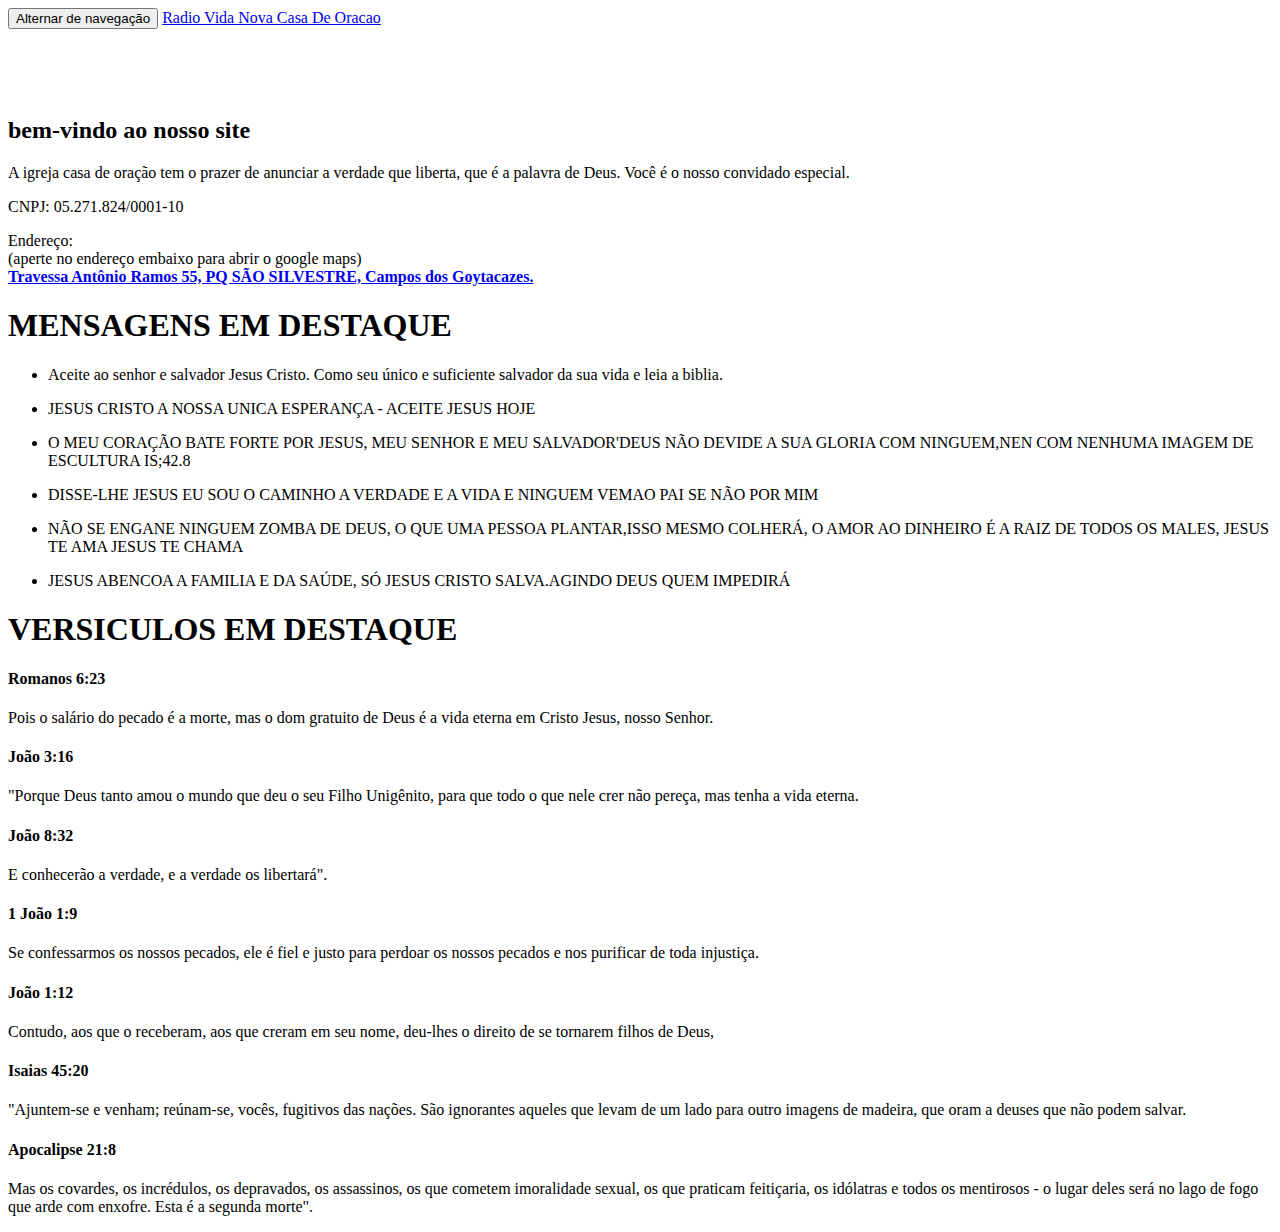
==== index.html @ c38bebd7 "update" ====
<!--<!DOCTYPE html>-->
<html lang="en">

<head>

    <meta charset="utf-8">
    <meta http-equiv="X-UA-Compatible" content="IE=edge">
    <meta name="viewport" content="width=device-width, initial-scale=1">
    <meta name="description" content="">
    <meta name="author" content="www.iurimatos.com.br">
    <!--<link rel="shortcut icon" href="img/favicon.ico" type="image/x-icon">-->
    <title>Radio Vida Nova Casa De Oracao</title>
    <link href="css/bootstrap.min.css" rel="stylesheet">
    <link href="css/modern-business.css" rel="stylesheet">
    <link href="css/main.css" rel="stylesheet">
    <link href="font-awesome/css/font-awesome.min.css" rel="stylesheet" type="text/css">
    <!-- HTML5 Shim and Respond.js IE8 support of HTML5 elements and media queries -->
    <!-- WARNING: Respond.js doesn't work if you view the page via file:// -->
    <!--[if lt IE 9]>
    <script src="https://oss.maxcdn.com/libs/html5shiv/3.7.0/html5shiv.js"></script>
    <script src="https://oss.maxcdn.com/libs/respond.js/1.4.2/respond.min.js"></script>
    <![endif]-->
    <!--radio-->
    <script type="text/javascript" src="js/playback.js" ></script>
</head>

<body>

<nav class="navbar navbar-inverse navbar-fixed-top" role="navigation">
    <div class="container">
        <div class="navbar-header">
            <button type="button" class="navbar-toggle" data-toggle="collapse" data-target="#bs-example-navbar-collapse-1">
                <span class="sr-only">Alternar de navegação</span>
                <span class="icon-bar"></span>
                <span class="icon-bar"></span>
                <span class="icon-bar"></span>
            </button>
            <a class="navbar-brand" href="index.html">Radio Vida Nova Casa De Oracao</a>
        </div>
    </div>
</nav>
<div class="container">
    <div class="row">
        <div class="col-md-6 col-sm-12">
            <img class="img-responsive" src="img/igreja-nas-ruas.png" alt="">
        </div>
        <div class="col-md-6" col-sm-12>
            <h2 class="text-uppercase">bem-vindo ao nosso site</h2>
            <p>A igreja casa de oração tem o prazer de anunciar a verdade que liberta, que é a palavra de Deus. Você é o nosso convidado especial.</p>
            <p>CNPJ: 05.271.824/0001-10</p>
            <p>Endereço:
                <br>
                (aperte no endereço embaixo para abrir o google maps)
                <br>
                <strong>
                    <a href="https://www.google.com.br/maps/place/Tv.+Ant%C3%B4nio+Ramos,+55+-+Parque+Sao+Silvestre,+Campos+dos+Goitacazes+-+RJ,+28090-515/@-21.7133166,-41.2997536,17z/data=!3m1!4b1!4m5!3m4!1s0xbdd54b2d104d4f:0x246d613965921bc2!8m2!3d-21.7133166!4d-41.2975649">
                        Travessa Antônio Ramos 55, PQ SÃO SILVESTRE, Campos dos Goytacazes.
                    </a>
                </strong>
            </p>
        </div>
    </div>


    <div class="row">
        <div class="col-lg-12">
            <h1 class="page-header">
                MENSAGENS EM DESTAQUE
            </h1>
            <ul class="list-group">
                <li class="list-group-item"><p class="text-uppercase text-left">Aceite ao senhor e salvador Jesus Cristo. Como seu único e suficiente salvador da sua vida e leia a biblia.</p></li>
                <li class="list-group-item"><p class="text-uppercase text-left">JESUS CRISTO A NOSSA UNICA ESPERANÇA - ACEITE JESUS HOJE</p></li>
                <li class="list-group-item"><p class="text-uppercase text-left">O MEU CORAÇÃO BATE FORTE POR JESUS, MEU SENHOR E MEU SALVADOR'DEUS NÃO DEVIDE A SUA GLORIA COM NINGUEM,NEN COM NENHUMA IMAGEM DE ESCULTURA IS;42.8</p></li>
                <li class="list-group-item"><p class="text-uppercase text-left">DISSE-LHE JESUS EU SOU O CAMINHO A VERDADE E A VIDA E NINGUEM VEMAO PAI SE NÃO POR MIM</p></li>
                <li class="list-group-item"><p class="text-uppercase text-left">NÃO SE ENGANE NINGUEM ZOMBA DE DEUS, O QUE UMA PESSOA PLANTAR,ISSO MESMO COLHERÁ, O AMOR AO DINHEIRO É A RAIZ DE TODOS OS MALES, JESUS TE AMA JESUS TE CHAMA</p></li>
                <li class="list-group-item"><p class="text-uppercase text-left">JESUS ABENCOA A FAMILIA E DA SAÚDE, SÓ JESUS CRISTO SALVA.AGINDO DEUS QUEM IMPEDIRÁ</p></li>
            </ul>
        </div>
    </div>

    <div class="col-lg-12">
        <!-- Marketing Icons Section -->
        <div class="row">
            <div class="col-lg-12">
                <h1 class="page-header">
                    VERSICULOS EM DESTAQUE
                </h1>
            </div>
            <div class="col-md-12">
                <div class="panel panel-default">
                    <div class="panel-heading">
                        <h4> Romanos 6:23</h4>
                    </div>
                    <div class="panel-body">
                        <p>
                            Pois o salário do pecado é a morte, mas o dom gratuito de Deus é a vida eterna em Cristo Jesus, nosso Senhor.
                        </p>
                    </div>
                </div>
            </div>
            <div class="col-md-12">
                <div class="panel panel-default">
                    <div class="panel-heading">
                        <h4> João 3:16</h4>
                    </div>
                    <div class="panel-body">
                        <p>
                            "Porque Deus tanto amou o mundo que deu o seu Filho Unigênito, para que todo o que nele crer não pereça, mas tenha a vida eterna.
                        </p>
                    </div>
                </div>
            </div>
            <div class="col-md-12">
                <div class="panel panel-default">
                    <div class="panel-heading">
                        <h4> João 8:32</h4>
                    </div>
                    <div class="panel-body">
                        <p>
                            E conhecerão a verdade, e a verdade os libertará".
                        </p>
                    </div>
                </div>
            </div>
            <div class="col-md-12">
                <div class="panel panel-default">
                    <div class="panel-heading">
                        <h4> 1 João 1:9</h4>
                    </div>
                    <div class="panel-body">
                        <p>
                            Se confessarmos os nossos pecados, ele é fiel e justo para perdoar os nossos pecados e nos purificar de toda injustiça.
                        </p>
                    </div>
                </div>
            </div>
            <div class="col-md-12">
                <div class="panel panel-default">
                    <div class="panel-heading">
                        <h4> João 1:12</h4>
                    </div>
                    <div class="panel-body">
                        <p>
                            Contudo, aos que o receberam, aos que creram em seu nome, deu-lhes o direito de se tornarem filhos de Deus,
                        </p>
                    </div>
                </div>
            </div>
            <div class="col-md-12">
                <div class="panel panel-default">
                    <div class="panel-heading">
                        <h4> Isaias 45:20</h4>
                    </div>
                    <div class="panel-body">
                        <p>
                            "Ajuntem-se e venham; reúnam-se, vocês, fugitivos das nações. São ignorantes aqueles que levam de um lado para outro imagens de madeira, que oram a deuses que não podem salvar.
                        </p>
                    </div>
                </div>
            </div>
            <div class="col-md-12">
                <div class="panel panel-default">
                    <div class="panel-heading">
                        <h4> Apocalipse 21:8</h4>
                    </div>
                    <div class="panel-body">
                        <p>
                            Mas os covardes, os incrédulos, os depravados, os assassinos, os que cometem imoralidade sexual, os que praticam feitiçaria, os idólatras e todos os mentirosos - o lugar deles será no lago de fogo que arde com enxofre. Esta é a segunda morte".
                        </p>
                    </div>
                </div>
            </div>
        </div>
    </div>
    <script src="js/jquery.js"></script>
    <script src="js/bootstrap.min.js"></script>
</body>
</html>
---- css/main.css ----
@media (min-width:320px)  {
    .img-responsive {
        margin-top: 68px;
    }
}
@media (min-width:1281px) {
    .img-responsive {
        margin-top: 25px;
    }
}
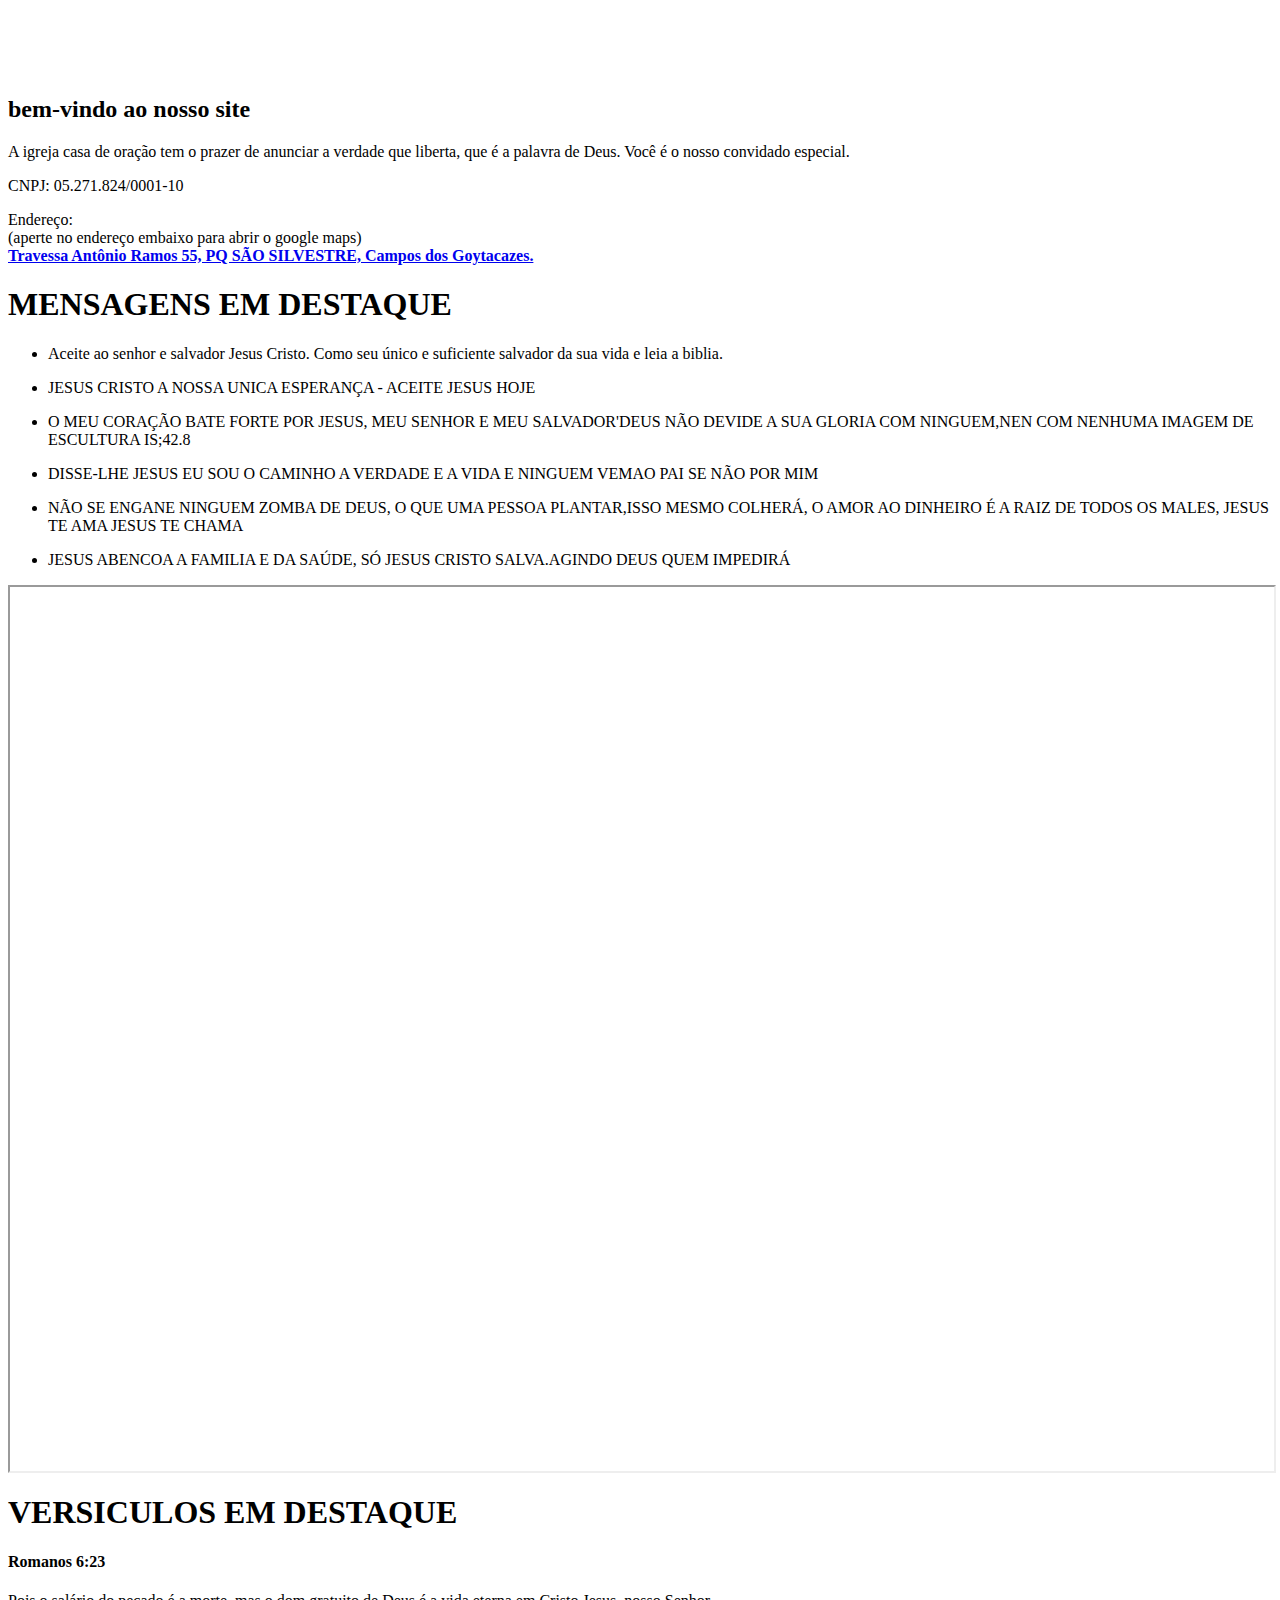
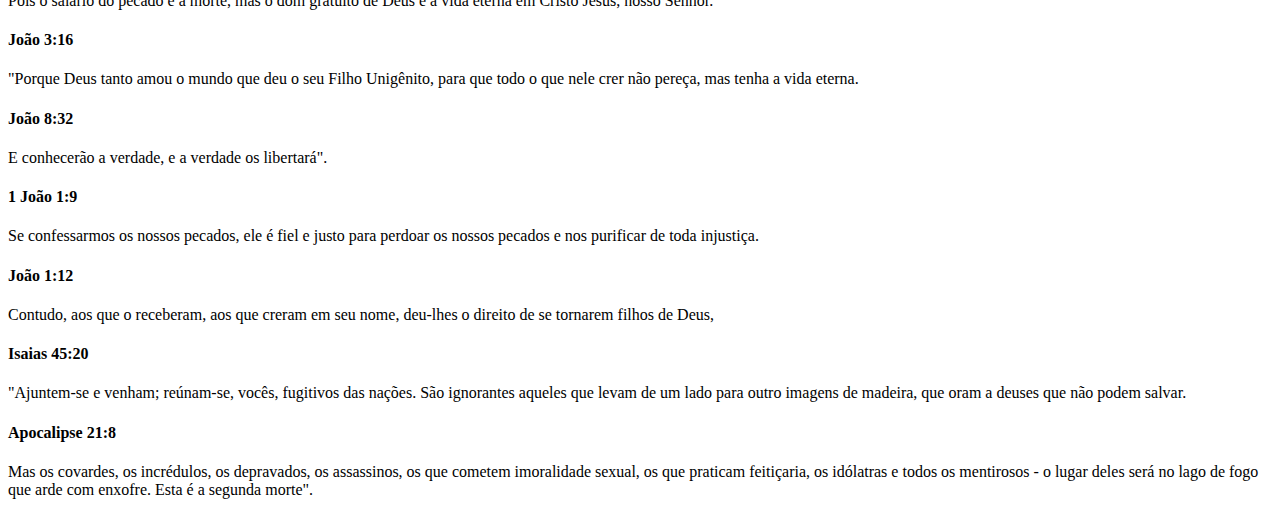
==== commit 41877657: "update" ====
--- a/index.html
+++ b/index.html
@@ -26,25 +26,12 @@
 
 <body>
 
-<nav class="navbar navbar-inverse navbar-fixed-top" role="navigation">
-    <div class="container">
-        <div class="navbar-header">
-            <button type="button" class="navbar-toggle" data-toggle="collapse" data-target="#bs-example-navbar-collapse-1">
-                <span class="sr-only">Alternar de navegação</span>
-                <span class="icon-bar"></span>
-                <span class="icon-bar"></span>
-                <span class="icon-bar"></span>
-            </button>
-            <a class="navbar-brand" href="index.html">Radio Vida Nova Casa De Oracao</a>
-        </div>
-    </div>
-</nav>
 <div class="container">
     <div class="row">
         <div class="col-md-6 col-sm-12">
             <img class="img-responsive" src="img/igreja-nas-ruas.png" alt="">
         </div>
-        <div class="col-md-6" col-sm-12>
+        <div class="col-md-6 col-sm-12">
             <h2 class="text-uppercase">bem-vindo ao nosso site</h2>
             <p>A igreja casa de oração tem o prazer de anunciar a verdade que liberta, que é a palavra de Deus. Você é o nosso convidado especial.</p>
             <p>CNPJ: 05.271.824/0001-10</p>
@@ -60,8 +47,6 @@
             </p>
         </div>
     </div>
-
-
     <div class="row">
         <div class="col-lg-12">
             <h1 class="page-header">
@@ -77,10 +62,14 @@
             </ul>
         </div>
     </div>
-
     <div class="col-lg-12">
         <!-- Marketing Icons Section -->
         <div class="row">
+            <div class="col-lg-12">
+                <iframe style="width: 100%; height: 100%" src="https://www.bibliaonline.com.br/">
+                <p>Seu nevagador não suporta a bíblia online.</p>
+            </iframe>
+            </div>
             <div class="col-lg-12">
                 <h1 class="page-header">
                     VERSICULOS EM DESTAQUE
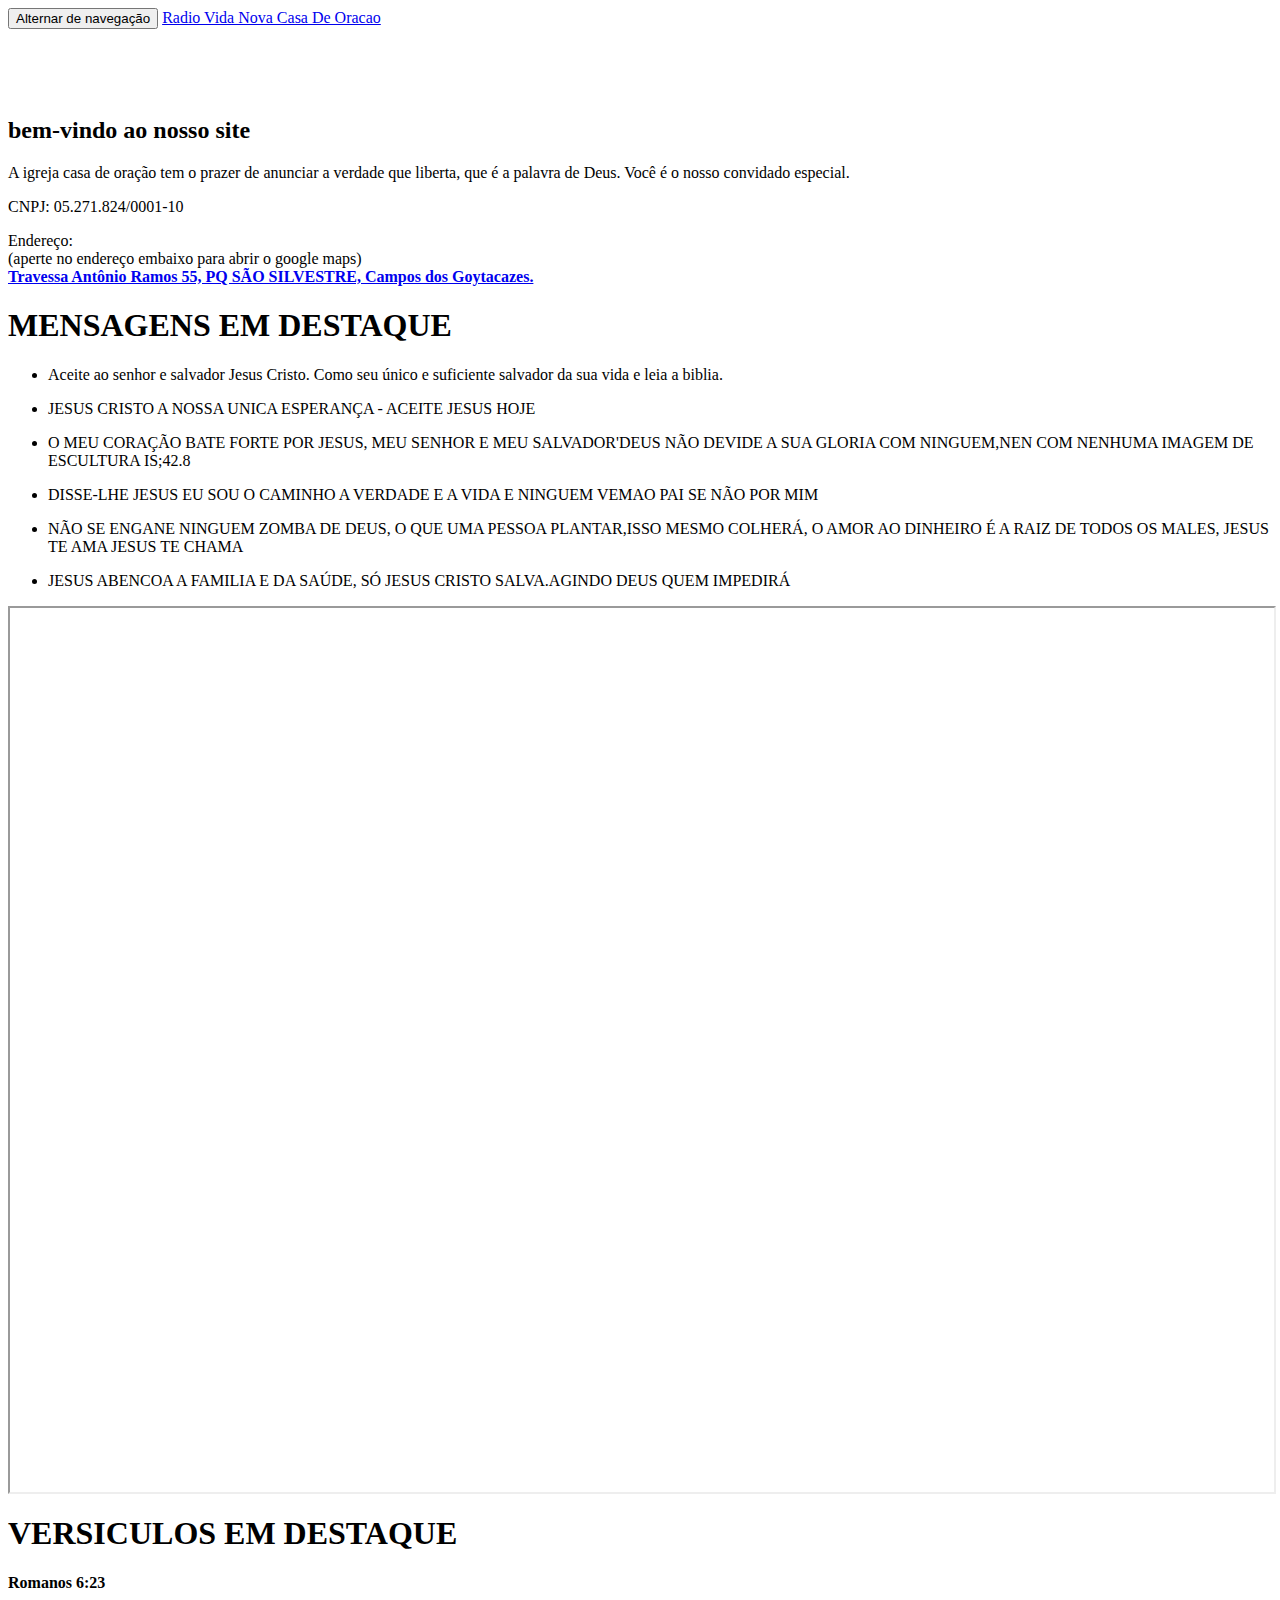
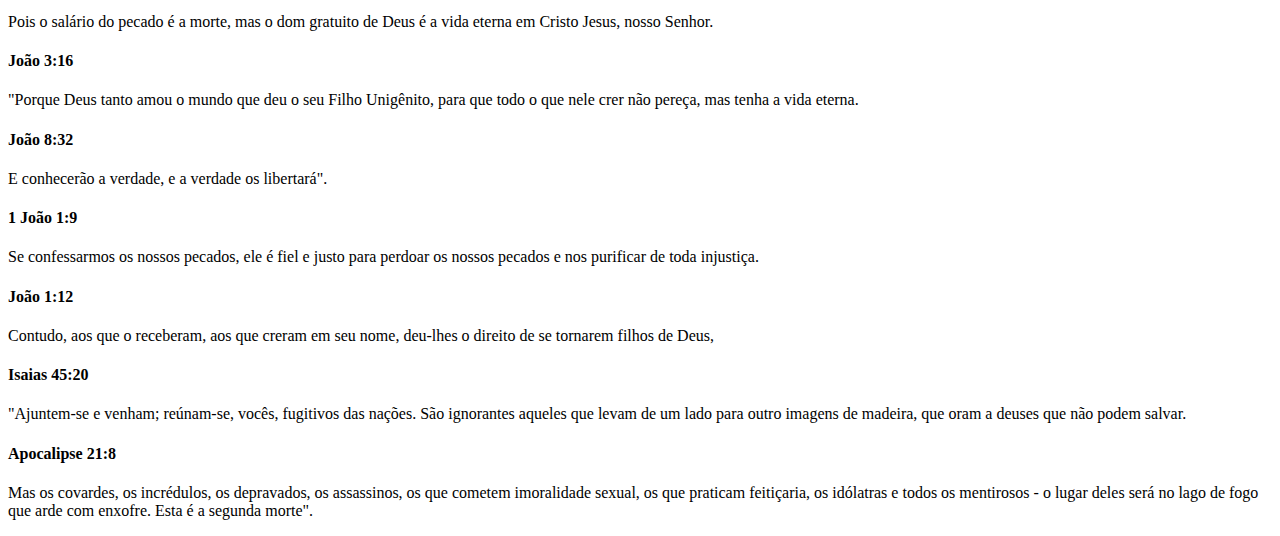
==== commit 60e4ca50: "update" ====
--- a/index.html
+++ b/index.html
@@ -25,7 +25,19 @@
 </head>
 
 <body>
-
+<nav class="navbar navbar-inverse navbar-fixed-top" role="navigation">
+    <div class="container">
+        <div class="navbar-header">
+            <button type="button" class="navbar-toggle" data-toggle="collapse" data-target="#bs-example-navbar-collapse-1">
+                <span class="sr-only">Alternar de navegação</span>
+                <span class="icon-bar"></span>
+                <span class="icon-bar"></span>
+                <span class="icon-bar"></span>
+            </button>
+            <a class="navbar-brand" href="index.html">Radio Vida Nova Casa De Oracao</a>
+        </div>
+    </div>
+</nav>
 <div class="container">
     <div class="row">
         <div class="col-md-6 col-sm-12">
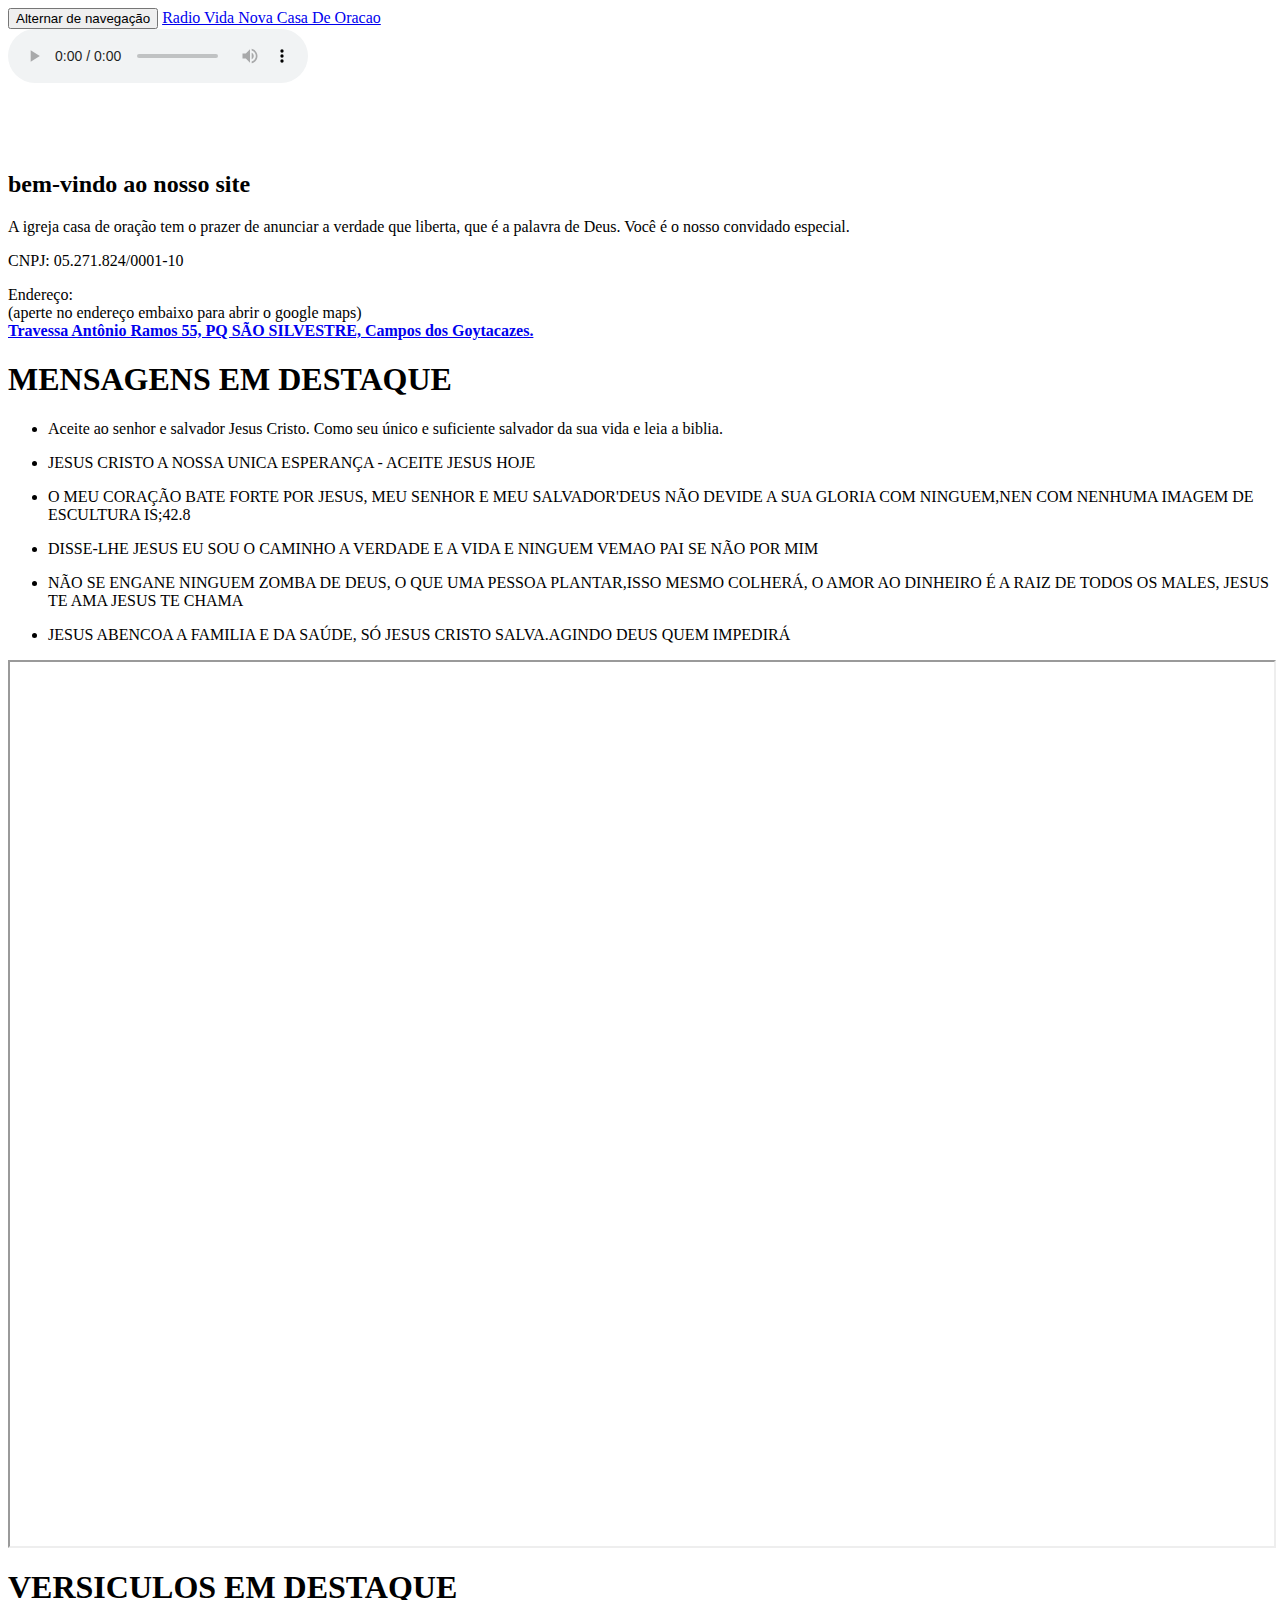
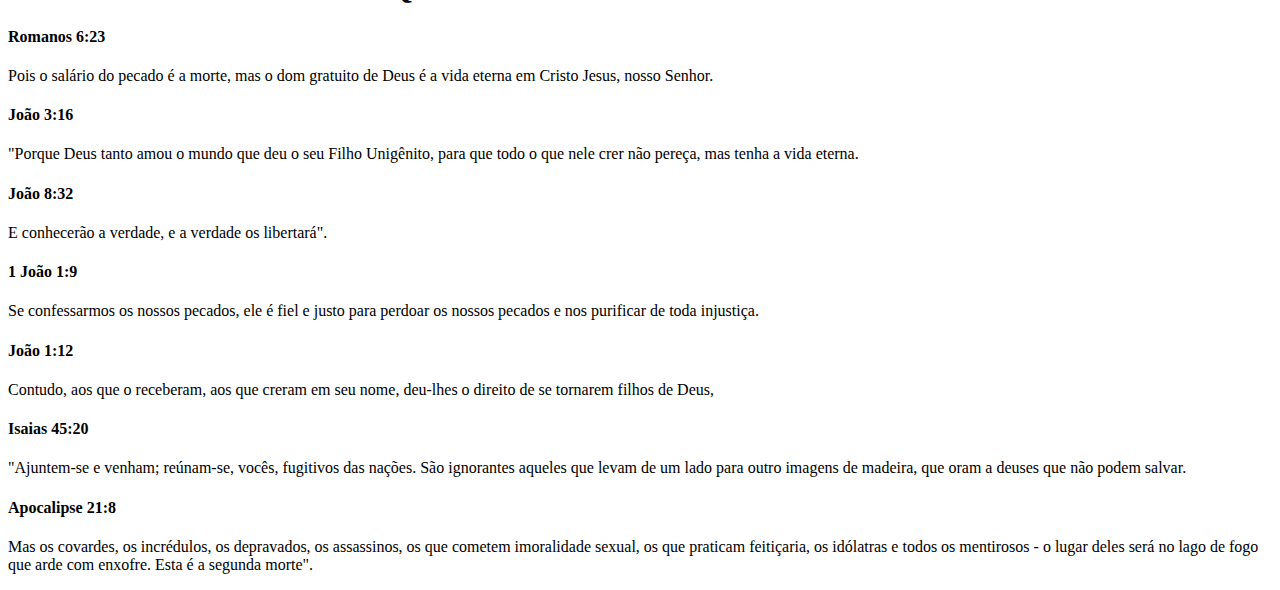
==== commit 010b8159: "Update index.html" ====
--- a/index.html
+++ b/index.html
@@ -39,6 +39,7 @@
     </div>
 </nav>
 <div class="container">
+    <audio controls src="http://207.244.66.85:30447/;"></audio>
     <div class="row">
         <div class="col-md-6 col-sm-12">
             <img class="img-responsive" src="img/igreja-nas-ruas.png" alt="">
@@ -176,4 +177,4 @@
     <script src="js/jquery.js"></script>
     <script src="js/bootstrap.min.js"></script>
 </body>
-</html>+</html>
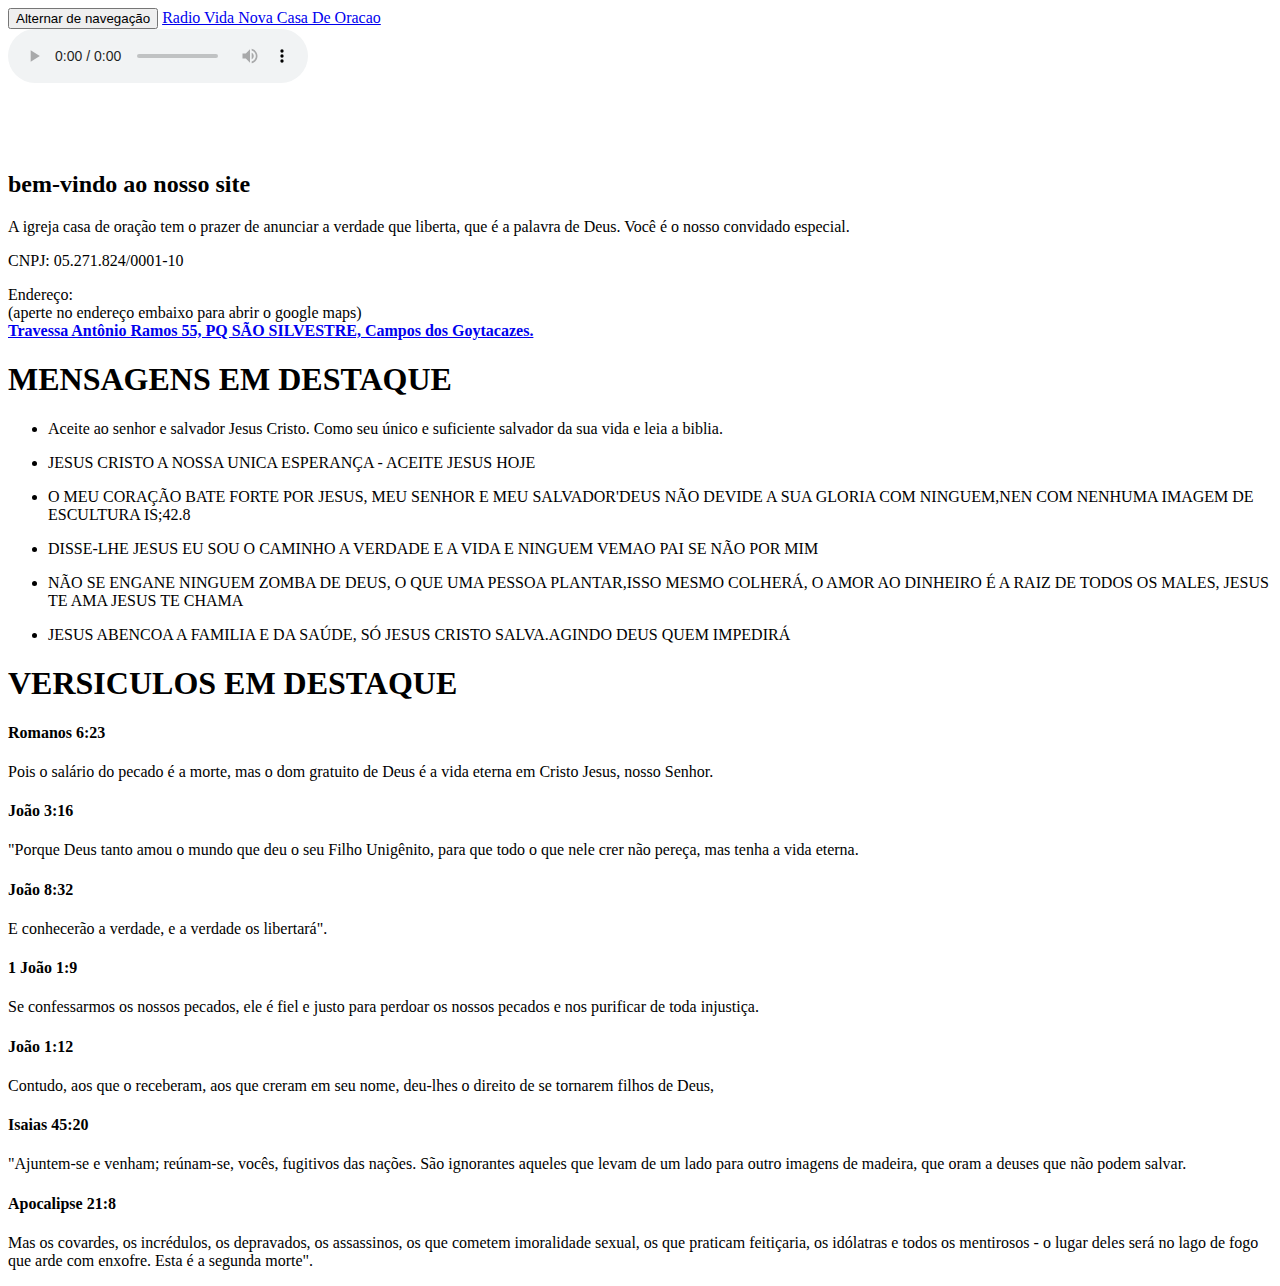
==== commit 337fc4a4: "wip" ====
--- a/index.html
+++ b/index.html
@@ -20,8 +20,6 @@
     <script src="https://oss.maxcdn.com/libs/html5shiv/3.7.0/html5shiv.js"></script>
     <script src="https://oss.maxcdn.com/libs/respond.js/1.4.2/respond.min.js"></script>
     <![endif]-->
-    <!--radio-->
-    <script type="text/javascript" src="js/playback.js" ></script>
 </head>
 
 <body>
@@ -37,9 +35,10 @@
             <a class="navbar-brand" href="index.html">Radio Vida Nova Casa De Oracao</a>
         </div>
     </div>
+
 </nav>
 <div class="container">
-    <audio controls src="http://207.244.66.85:30447/;"></audio>
+    <audio autoplay preload="auto" controls src="http://51.75.26.11:18150/80199;"></audio>
     <div class="row">
         <div class="col-md-6 col-sm-12">
             <img class="img-responsive" src="img/igreja-nas-ruas.png" alt="">
@@ -78,11 +77,11 @@
     <div class="col-lg-12">
         <!-- Marketing Icons Section -->
         <div class="row">
-            <div class="col-lg-12">
-                <iframe style="width: 100%; height: 100%" src="https://www.bibliaonline.com.br/">
-                <p>Seu nevagador não suporta a bíblia online.</p>
-            </iframe>
-            </div>
+<!--            <div class="col-lg-12">-->
+<!--                <iframe style="width: 100%; height: 100%" src="https://www.bibliaonline.com.br/">-->
+<!--                <p>Seu nevagador não suporta a bíblia online.</p>-->
+<!--            </iframe>-->
+<!--            </div>-->
             <div class="col-lg-12">
                 <h1 class="page-header">
                     VERSICULOS EM DESTAQUE
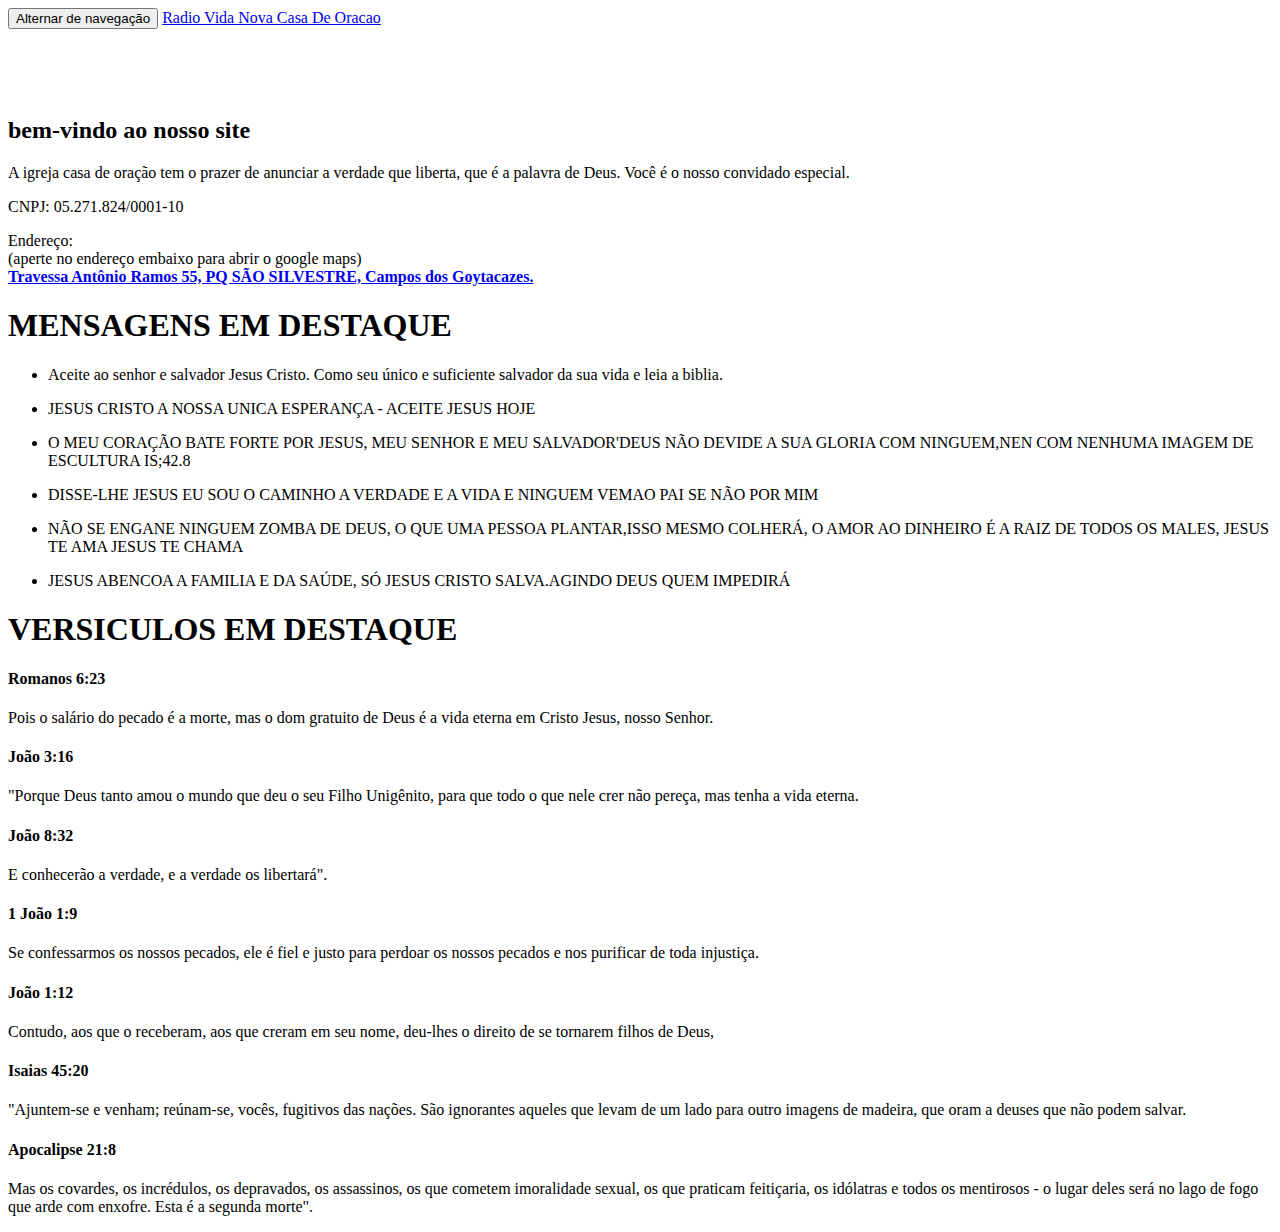
==== commit 1806d50f: "Update index.html" ====
--- a/index.html
+++ b/index.html
@@ -37,8 +37,7 @@
     </div>
 
 </nav>
-<div class="container">
-    <audio autoplay preload="auto" controls src="http://51.75.26.11:18150/80199;"></audio>
+<div class="container">    
     <div class="row">
         <div class="col-md-6 col-sm-12">
             <img class="img-responsive" src="img/igreja-nas-ruas.png" alt="">
